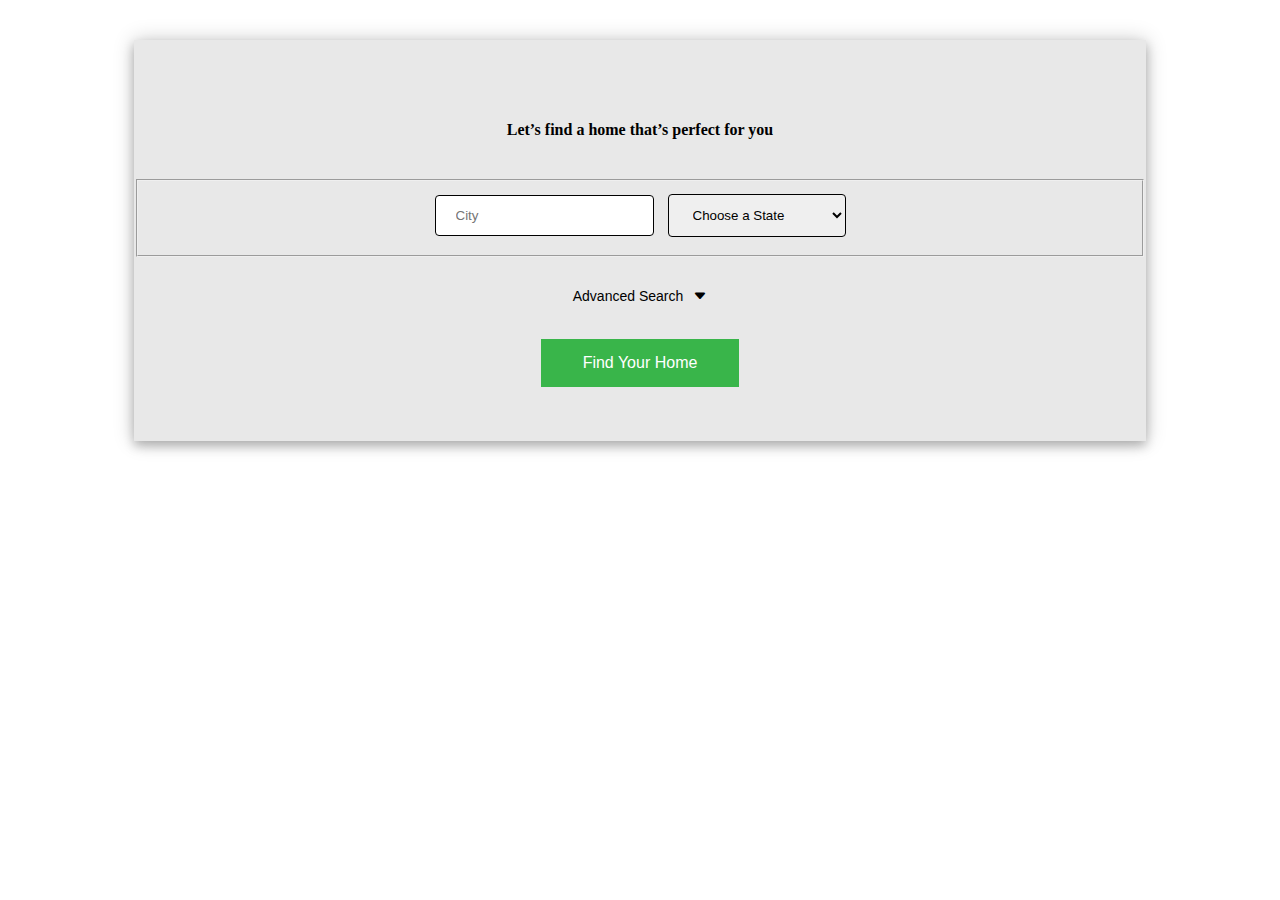
==== mls.html @ 6eab84eb "Update mls.html" ====
<!DOCTYPE html>
<html lang="en">

  <head>
    <meta charset="UTF-8">
    <meta name="viewport" content="width=device-width, initial-scale=1.0">
    <link href="https://cdn.jsdelivr.net/npm/bootstrap@5.0.2/dist/css/bootstrap.min.css" rel="stylesheet"
      integrity="sha384-EVSTQN3/azprG1Anm3QDgpJLIm9Nao0Yz1ztcQTwFspd3yD65VohhpuuCOmLASjC" crossorigin="anonymous">
    <script src="https://ajax.googleapis.com/ajax/libs/jquery/3.5.1/jquery.min.js"></script>
    <script src="https://cdnjs.cloudflare.com/ajax/libs/popper.js/1.16.0/umd/popper.min.js"></script>
    <script src="https://maxcdn.bootstrapcdn.com/bootstrap/4.5.2/js/bootstrap.min.js"></script>
    <script src="https://cdn.jsdelivr.net/npm/bootstrap@5.0.2/dist/js/bootstrap.bundle.min.js"
      integrity="sha384-MrcW6ZMFYlzcLA8Nl+NtUVF0sA7MsXsP1UyJoMp4YLEuNSfAP+JcXn/tWtIaxVXM" crossorigin="anonymous">
    </script>
    <link rel="stylesheet" href="https://cdn.jsdelivr.net/npm/bootstrap-icons@1.5.0/font/bootstrap-icons.css">
    <link rel="preconnect" href="https://fonts.googleapis.com">
    <link rel="preconnect" href="https://fonts.gstatic.com" crossorigin>
    <link href="https://fonts.googleapis.com/css2?family=Montserrat&display=swap" rel="stylesheet"> 
    <link href="./CSS/mls.css" rel="stylesheet">
    
  </head>

  <body>
    <div class="body">
    <div class="background">
      <div class="form">
        <h4>Let’s find a home that’s perfect for you</h4><br />
        <div class="container">
            <div id="photosArea"></div>
          </div>
        <form>
          <fieldset class="form-group col-sm">
            <input type="text" placeholder="City" aria-label="Search" id="city" onkeypress="return (event.charCode > 64 && event.charCode < 91) || (event.charCode > 96 && event.charCode < 123) || (event.charCode==32)" style="margin-right: 10px;">
            <select id="state" data-dropup-auto="false">
              <option value="">Choose a State</option>
              <option value="AK">Alaska</option>
              <option value="AL">Alabama</option>
              <option value="AR">Arkansas</option>
              <option value="AZ">Arizona</option>
              <option value="CA">California</option>
              <option value="CO">Colorado</option>
              <option value="CT">Connecticut</option>
              <option value="DC">District of Columbia</option>
              <option value="DE">Delaware</option>
              <option value="FL">Florida</option>
              <option value="GA">Georgia</option>
              <option value="HI">Hawaii</option>
              <option value="IA">Iowa</option>
              <option value="ID">Idaho</option>
              <option value="IL">Illinois</option>
              <option value="IN">Indiana</option>
              <option value="KS">Kansas</option>
              <option value="KY">Kentucky</option>
              <option value="LA">Louisiana</option>
              <option value="MA">Massachusetts</option>
              <option value="MD">Maryland</option>
              <option value="ME">Maine</option>
              <option value="MI">Michigan</option>
              <option value="MN">Minnesota</option>
              <option value="MO">Missouri</option>
              <option value="MS">Mississippi</option>
              <option value="MT">Montana</option>
              <option value="NC">North Carolina</option>
              <option value="ND">North Dakota</option>
              <option value="NE">Nebraska</option>
              <option value="NH">New Hampshire</option>
              <option value="NJ">New Jersey</option>
              <option value="NM">New Mexico</option>
              <option value="NV">Nevada</option>
              <option value="NY">New York</option>
              <option value="OH">Ohio</option>
              <option value="OK">Oklahoma</option>
              <option value="OR">Oregon</option>
              <option value="PA">Pennsylvania</option>
              <option value="PR">Puerto Rico</option>
              <option value="RI">Rhode Island</option>
              <option value="SC">South Carolina</option>
              <option value="SD">South Dakota</option>
              <option value="TN">Tennessee</option>
              <option value="TX">Texas</option>
              <option value="UT">Utah</option>
              <option value="VA">Virginia</option>
              <option value="VT">Vermont</option>
              <option value="WA">Washington</option>
              <option value="WI">Wisconsin</option>
              <option value="WV">West Virginia</option>
              <option value="WY">Wyoming</option>
            </select>
          </fieldset>
          <br>
          <div class="advance-search-align">
            <button type="button" class="advance-search-button" onclick="showAdvanced()"><p id="advanced-search">Advanced Search</p><i id="advanced-icon" class="bi bi-caret-down-fill" style="display: inline; padding-left: 10px; font-size: 14px;"></button></i>
          </div>
          <div id="advance-search-options" style="display: none">
            <div class="row justify-content-center g-3">
              <div class="col-md-4">
                <label for="bedrooms" style="margin-bottom: 15px; margin-top: 10px;">Bedrooms</label>
                  <input type="number" class="form-control" id="bedrooms" name="bedrooms" oninput="this.value = this.value.replace(/[^0-9.]/g, '').replace(/(\..*)\./g, '$1');" min="1" max="4">
              </div>
              <div class="col-md-4">
                <label for="baths" style="margin-bottom: 15px; margin-top: 10px;">Bathrooms</label>
                  <input type="number" class="form-control" id="baths" name="baths" oninput="this.value = this.value.replace(/[^0-9.]/g, '').replace(/(\..*)\./g, '$1');" min="1" max="4">
              </div>
            </div>
           <br>
           <label for="bedrooms" style="margin-bottom: 15px; margin-top: 10px;">Sort By:</label>
            <select id="price" data-dropup-auto="false">
              <option value="">Most Relevant</option>
              <option value="asc">Price: Low to High</option>
              <option value="desc">Price: High to Low</option>
            </select> 
           <br />   
          </div> <br /> 
          <button class="button" id="search" value="search" type="button"
            onclick="findHome">Find Your Home
        </button>
        </form>
      </div>
  </div>
</div>
    <div class="container">
      <div class="row">
        <div id="cardsArea"></div>
      </div>
    </div>
  
    </div>
  </body>
</html>
  <script type="text/javascript">

  window.onload = function() {
    findHome();
  };
    document.getElementById("search").addEventListener("click", findHome);

    function showAdvanced() {
      var x = document.getElementById("advance-search-options");
      var icon = document.getElementById("advanced-icon");
      var btn = document.getElementById("advanced-search");

      if(x.style.display === "none"){
        icon.classList.remove('bi-caret-down-fill');
        icon.classList.add('bi-caret-up-fill');
        x.style.display = "inline";   
      }else{
        icon.classList.remove('bi-caret-up-fill');
        icon.classList.add('bi-caret-down-fill');
        x.style.display = "none";
      }
    }

    function findHome(e) {
      var apiUrl = 'https://api.airtable.com/v0/apppFK3jcYmpupxXT/Listings?filterByFormula=AND({State}="' + state + '",{City}="' + city + '")';
      var cityWithSpace = document.getElementById("city").value;
      var state = document.getElementById("state").value;
      var citySplit = cityWithSpace.split(' ').join('&');
      citySplit = citySplit.toLowerCase();
      var city = citySplit.charAt(0).toUpperCase() + citySplit.slice(1);
      var searchButton = document.getElementById("search");
      var bedrooms = document.getElementById("bedrooms").value;
      var baths = document.getElementById("baths").value;
      var price = document.getElementById("price").value;

      if(baths !== "" && bedrooms !== "" && price !== ""){ // price, bed, bath
        apiUrl = 'https://api.airtable.com/v0/apppFK3jcYmpupxXT/Listings?filterByFormula=AND({State}="' + state + '",{City}="' + city + 
        '",{Bedrooms}="' + bedrooms + '",{Baths}="' + baths +'")&sort[0][field]=Price&sort[0][direction]=' + price;
      }else if (baths === "" && bedrooms === "" && price !== ""){ // price
        apiUrl = 'https://api.airtable.com/v0/apppFK3jcYmpupxXT/Listings?filterByFormula=AND({State}="' + state + '",{City}="' + city + 
        '")&sort[0][field]=Price&sort[0][direction]=' + price;
      }else if(baths === "" && bedrooms !== "" && price !== ""){ // price, bed
        apiUrl = 'https://api.airtable.com/v0/apppFK3jcYmpupxXT/Listings?filterByFormula=AND({State}="' + state + '",{City}="' + city + 
        '",{Bedrooms}="' + bedrooms + '")&sort[0][field]=Price&sort[0][direction]=' + price;
      }else if(baths !== "" && bedrooms === "" && price !== ""){ // price, bath
        apiUrl = 'https://api.airtable.com/v0/apppFK3jcYmpupxXT/Listings?filterByFormula=AND({State}="' + state + '",{City}="' + city + 
        '",{Baths}="' + baths + '")&sort[0][field]=Price&sort[0][direction]=' + price;
      }else if(baths === "" && bedrooms !== "" && price === ""){ // bed
        apiUrl = 'https://api.airtable.com/v0/apppFK3jcYmpupxXT/Listings?filterByFormula=AND({State}="' + state + '",{City}="' + city + 
        '",{Bedrooms}="' + bedrooms +'")';
      }else if(baths !== "" && bedrooms !== "" && price === ""){ // bed, bath
        apiUrl = 'https://api.airtable.com/v0/apppFK3jcYmpupxXT/Listings?filterByFormula=AND({State}="' + state + '",{City}="' + city + 
        '",{Baths}="' + baths + '",{Bedrooms}="' + bedrooms +'")';
      }else if(baths !== "" && bedrooms === "" && price === ""){ // bath
        apiUrl = 'https://api.airtable.com/v0/apppFK3jcYmpupxXT/Listings?filterByFormula=AND({State}="' + state + '",{City}="' + city + 
        '",{Baths}="' + baths +'")';
      }else if(city !== "" && state !== ""){
        apiUrl = 'https://api.airtable.com/v0/apppFK3jcYmpupxXT/Listings?filterByFormula=AND({State}="' + state + '",{City}="' + city + '")';
      }else{
        apiUrl = 'https://api.airtable.com/v0/apppFK3jcYmpupxXT/Listings';
      }

      searchButton.disabled = true;
      searchButton.innerText = "Please Wait...";
      searchButton.style.backgroundColor = "grey";

      console.log(apiUrl);
      fetch(apiUrl, {
          "method": "GET",
          "headers": {
            "Host": "api.airtable.com",
            "Authorization": "Bearer keyHoFL3RMdGwxdu0",
          }
        })
        .then(function (response) {
          if (response.status !== 200) {
            searchButton.disabled = false;
            searchButton.innerText = "Find Your Home";
            errorHandle(3);
          }
          return response.json();
        }).then(function (data) {
          parseData(data);
        }).then(function () {
          searchButton.disabled = false;
          searchButton.innerText = "Find Your Home";
          searchButton.style.backgroundColor = "rgba(57, 181, 74, 1)";
        })
        .catch(err => {
          console.log(err);
          searchButton.disabled = false;
          searchButton.innerText = "Find Your Home";
          searchButton.style.backgroundColor = "rgba(57, 181, 74, 1)";
          return;
        });
    }
    function onImageButtonClick(clicked_id, searchResultStats) {

      photos = "<div class='modal' tabindex='-1' role='dialog' id='myModal'><div class='modal-dialog' role='document'>";
      photos += "<div class='modal-content'><div class='modal-header'><button type='button' style='border:none; background:none; font-size: 25px !important;' data-dismiss='modal' aria-label='Close'><span aria-hidden='false'>&times;</span></button>";
      photos += "</div><div class='modal-body'>";
      photos += "<div id='carousel-example-generic' class='carousel slide' data-ride='carousel'><div class='carousel-inner'>";

      for(j = 0; j < JSON.parse(searchResultStats[clicked_id]).coverPhoto.length; j++){
        if (j === 0) {
          photos += "<div class='carousel-item active'><img class='d-block w-100' src='" +  JSON.parse(searchResultStats[clicked_id]).coverPhoto[j] + "' alt='Photo'></div>";
        } else {
          photos += "<div class='carousel-item'><img class='d-block w-100' src='" +  JSON.parse(searchResultStats[clicked_id]).coverPhoto[j] + "' alt='Photo'></div>";
        }
      }
      photos += "<a class='carousel-control-prev' href='#carousel-example-generic' role='button' data-slide='prev'>";
      photos += "<span class='carousel-control-prev-icon' aria-hidden='true'></span></a>";
      photos += "<a class='carousel-control-next' href='#carousel-example-generic' role='button' data-slide='next'>";
      photos += "<span class='carousel-control-next-icon' aria-hidden='true'></span></a>";
      
      photos += "</div></div></div></div>";

      document.getElementById("photosArea").innerHTML = photos;
    }
  function parseData(data) {
    var object = data.records;
    var length = object.length;
    var searchResultStats = [];

    if (length === 0) {
      errorHandle(3);
      return;
    }

    for(i = 0; i<length; i++) {
      var state = object[i].fields.State;
      var city = object[i].fields.City;
      var zip = object[i].fields.Zip;
      var address = object[i].fields.Address + " " + city + ", " + state + " " + zip;
      var status = object[i].fields.Status;
      var sqft = object[i].fields.Sqft;
      var baths = object[i].fields.Baths;
      var bedrooms = object[i].fields.Bedrooms;
      var price = object[i].fields.Price;
      var lot = object[i].fields.Lotsize;
      var description = object[i].fields.Notes;
      var coverPhoto = [];

      for(j = 0; j < object[i].fields.Pictures.length; j++){
        coverPhoto.push(object[i].fields.Pictures[j].url);
      }

      var singleStats = {
        zip: zip,
        address: address,
        price: price,
        bedrooms: bedrooms,
        baths: baths,
        sqft: sqft,
        status: status,
        lot: lot,
        description: description,
        coverPhoto: coverPhoto,
      };
        searchResultStats.push(JSON.stringify(singleStats));
    }
    thelisthtml = "";
    document.getElementById("cardsArea").innerHTML = "";

    var cityWithSpace = document.getElementById("city").value;
    var inputState = document.getElementById("state").value;
    var inputCity = cityWithSpace.split(' ').join('&');

    if(inputState !== "" && inputCity !== ""){
      thelisthtml += "<h2 class='text-center'>" + "Showing results for " + city + ", " + state + "</h2>";
    }else if((inputState !== "" && inputCity === "") || (inputState ==="" && inputCity !=="")){
      errorHandle(2);
      return;
    }else{
      thelisthtml += "<h2 class='text-center'>" + "Showing all listings.</h2>";
    }

    thelisthtml += "<br><br><div class='container'>"
    thelisthtml += "<div class='row'>"

    photos = "";
    document.getElementById("photosArea").innerHTML = "";

    for (i = 0; i < length; i++) {
      thelisthtml += "<div class='col-sm'>"
      thelisthtml += "<div class='card bg-light' style='width: 25rem;'>"
      thelisthtml += "<img src=" + JSON.parse(searchResultStats[i]).coverPhoto[0] +" class='card - img - top img-rounded' style='height: 220px' alt='photo of listing'>"
      thelisthtml += " <div class='card-body'>";
      thelisthtml += `<button type='button' class='modal-button' data-toggle='modal' data-target='#myModal' onClick='onImageButtonClick(${i}, ${JSON.stringify(searchResultStats)})'>See More Photos</button>`;
      thelisthtml += "<h5 class='card-title'>" + "Listing Price: <strong style='color:rgba(57, 181, 74, 1)'>$" + (JSON.parse(searchResultStats[i]).price).toLocaleString() +"</strong></h5>";
      thelisthtml += "<p class='card-text'>" + JSON.parse(searchResultStats[i]).address + "</p></div>"
      thelisthtml += "<ul class='list-group list-group-flush'>"
      thelisthtml += "<li class='list-group-item'>" + "Number of Beds: " + JSON.parse(searchResultStats[i]).bedrooms +"</li>"
      thelisthtml += "<li class='list-group-item'>" + "Number of Baths: " + JSON.parse(searchResultStats[i]).baths +"</li>"
      thelisthtml += "<li class='list-group-item'>" + "Square Feet: " + JSON.parse(searchResultStats[i]).sqft + "</li>"
      thelisthtml += "<li class='list-group-item'>" + "Status: " + JSON.parse(searchResultStats[i]).status + "</li>"
      thelisthtml += "<li class='list-group-item'>" + "Lot Size: " + JSON.parse(searchResultStats[i]).lot + "</li></ul>"
      thelisthtml += "<li class='list-group-item'>" +JSON.parse(searchResultStats[i]).description + "</li></ul>"
      thelisthtml += " <div class='card-body' style='background-color: rgba(57, 181, 74, 1)'>";
      thelisthtml += "<p class='card-text' style='color: white'>ZeroPads Development Group</p></div>"
      thelisthtml+= "</div></div>";
      
      document.getElementById("cardsArea").innerHTML = thelisthtml;
    }
  }
    function errorHandle(err) {
      var searchButton = document.getElementById("search");
      searchButton.disabled = false;
      searchButton.innerText = "Search";
      searchButton.style.backgroundColor = "rgba(57, 181, 74, 1)";
      document.getElementById("city").value = "";
      document.getElementById("state").value = "";
      document.getElementById("cardsArea").innerHTML = " ";
      var bedrooms = document.getElementById("bedrooms").value = "";
      var baths = document.getElementById("baths").value = "";
      var price = document.getElementById("price").value = "";
      var i = document.getElementById("advanced-icon");
      i.classList.remove('bi-caret-up-fill');
      i.classList.add('bi-caret-down-fill');
      var x = document.getElementById("advance-search-options");
      x.style.display = "none";
      
      if (err == 1) {
        alert(
          "We're sorry, your results could not be calculated. Please make sure you enter a valid city/state combination."
        )
      }
      if (err == 2) {
        alert(
          "We're sorry, your results could not be calculated. Please make sure you enter a valid city/state combination. In some cases, we may not have any homes available in the fields you provided"
        )
      }
      if(err == 3){
        alert(
          "We're sorry, but no results were found to match your criteria. Please edit your filter and try again."
        )
      }
    }
  </script>
</html>
---- CSS/mls.css ----
.card {
    border: 8px solid #e7e9eb;
    color: rgb(63, 62, 62);
    margin-bottom: 2rem;
    margin: auto;
    margin-top: 20px;
  }
  .card-img-top {
    width: 100%;
    height: 15vw;
    object-fit: cover;
  }

  .advance-search-align{
    text-align: center;
    padding: 10px;
  }

  #advanced-search{
    display: inline;
    font-size: 14px;
  }
  .cardsArea{
    margin: auto;
  }

  .advance-search-button{
    background-color: transparent;
    border-color: transparent;
  }

  .advance-search-button:hover{
    color: rgba(57, 181, 74, 1);
  }

  .list-group{
    background-color: #e7e9eb;
  }

  .bg-light {
    background-color: #e7e9eb !important;
  }

  .background{
    background: rgb(232,232,232);
    margin: auto;
    margin-bottom: 100px;
    padding-top: 20px;
    width: 50%;
    margin-top: 40px;
    text-align: center;
    box-shadow: 0 0 20px 0 rgba(0, 0, 0, 0.2), 0 5px 10px 0 rgba(0, 0, 0, 0.24);
  }

  .form{
    border-radius: 5px;
    padding-top: 40px;
    padding-bottom: 50px;
    margin: auto;
    width: 100%;
    text-align: center;
    justify-content: center;
  }

  input[type=text], select {
    padding: 12px 20px;
    margin: 8px 0;
    border: 1px solid black;
    border-radius: 4px;
    box-sizing: border-box;
  }

  input[type=number]{
    border: 1px solid black;
  }

  textarea:focus,
  input[type="text"]:focus,
  input[type="password"]:focus,
  input[type="datetime"]:focus,
  input[type="datetime-local"]:focus,
  input[type="date"]:focus,
  input[type="month"]:focus,
  input[type="time"]:focus,
  input[type="week"]:focus,
  input[type="number"]:focus,
  input[type="email"]:focus,
  input[type="url"]:focus,
  input[type="search"]:focus,
  input[type="tel"]:focus,
  input[type="color"]:focus,
  .uneditable-input:focus {   
    border-color: rgba(57, 181, 74, 1);
    box-shadow: 0 1px 1px rgba(0, 0, 0, 0.075) inset, 0 0 2px rgba(57, 181, 74, 1);
    outline: 0 none;
  }
  
  select:hover{
    cursor: pointer;
    opacity: 1;
  }

  .container{
    margin: auto;
  }

  .button{
    background-color: rgba(57, 181, 74, 1);
    border: none;
    color: white;
    padding: 15px 42px;
    text-align: center;
    text-decoration: none;
    display: inline-block;
    font-size: 16px;
    margin: 4px 2px;
  }

  .button:hover{
    background-color: grey;
  }

  .container{
    margin-bottom: 0px !important;
  }

  
  @media only screen and (max-width: 1383px){
    .background{
      width: 80%;
    }
  } 
  @media only screen and (max-width: 746px){
    .background{
      width: 95%;
      margin: auto;
      margin-top: 50px;
      padding-bottom: 100px;
      margin-bottom: 70px;
    }

    .form{
      padding: 20px;
      padding-bottom: unset;
      margin: auto;
      width: 100%;
      text-align: center;
    }
  }
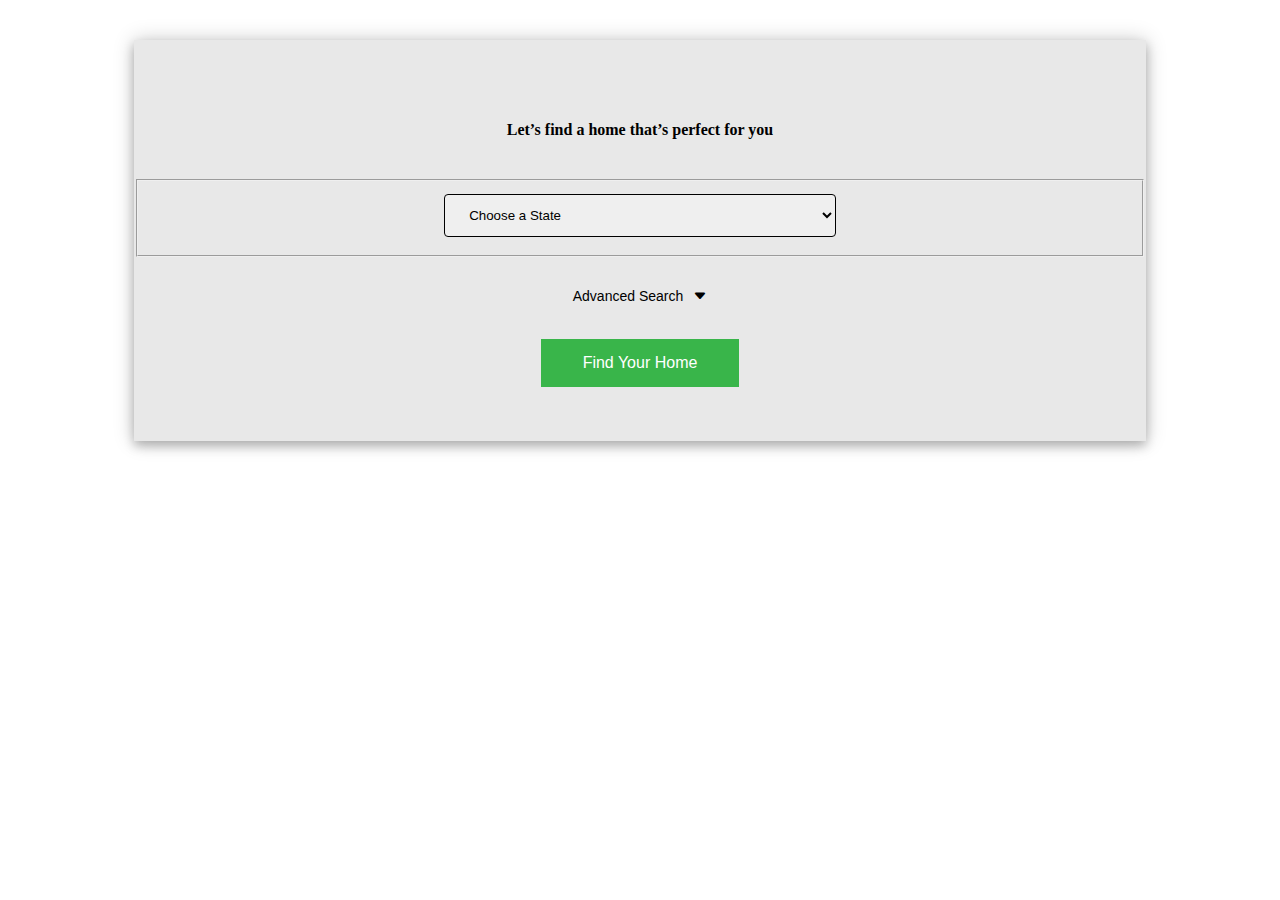
==== commit 74ea0f3e: "Update mls.html" ====
--- a/mls.html
+++ b/mls.html
@@ -30,61 +30,10 @@
           </div>
         <form>
           <fieldset class="form-group col-sm">
-            <input type="text" placeholder="City" aria-label="Search" id="city" onkeypress="return (event.charCode > 64 && event.charCode < 91) || (event.charCode > 96 && event.charCode < 123) || (event.charCode==32)" style="margin-right: 10px;">
             <select id="state" data-dropup-auto="false">
               <option value="">Choose a State</option>
-              <option value="AK">Alaska</option>
-              <option value="AL">Alabama</option>
               <option value="AR">Arkansas</option>
-              <option value="AZ">Arizona</option>
-              <option value="CA">California</option>
-              <option value="CO">Colorado</option>
-              <option value="CT">Connecticut</option>
-              <option value="DC">District of Columbia</option>
-              <option value="DE">Delaware</option>
-              <option value="FL">Florida</option>
               <option value="GA">Georgia</option>
-              <option value="HI">Hawaii</option>
-              <option value="IA">Iowa</option>
-              <option value="ID">Idaho</option>
-              <option value="IL">Illinois</option>
-              <option value="IN">Indiana</option>
-              <option value="KS">Kansas</option>
-              <option value="KY">Kentucky</option>
-              <option value="LA">Louisiana</option>
-              <option value="MA">Massachusetts</option>
-              <option value="MD">Maryland</option>
-              <option value="ME">Maine</option>
-              <option value="MI">Michigan</option>
-              <option value="MN">Minnesota</option>
-              <option value="MO">Missouri</option>
-              <option value="MS">Mississippi</option>
-              <option value="MT">Montana</option>
-              <option value="NC">North Carolina</option>
-              <option value="ND">North Dakota</option>
-              <option value="NE">Nebraska</option>
-              <option value="NH">New Hampshire</option>
-              <option value="NJ">New Jersey</option>
-              <option value="NM">New Mexico</option>
-              <option value="NV">Nevada</option>
-              <option value="NY">New York</option>
-              <option value="OH">Ohio</option>
-              <option value="OK">Oklahoma</option>
-              <option value="OR">Oregon</option>
-              <option value="PA">Pennsylvania</option>
-              <option value="PR">Puerto Rico</option>
-              <option value="RI">Rhode Island</option>
-              <option value="SC">South Carolina</option>
-              <option value="SD">South Dakota</option>
-              <option value="TN">Tennessee</option>
-              <option value="TX">Texas</option>
-              <option value="UT">Utah</option>
-              <option value="VA">Virginia</option>
-              <option value="VT">Vermont</option>
-              <option value="WA">Washington</option>
-              <option value="WI">Wisconsin</option>
-              <option value="WV">West Virginia</option>
-              <option value="WY">Wyoming</option>
             </select>
           </fieldset>
           <br>
@@ -99,7 +48,7 @@
               </div>
               <div class="col-md-4">
                 <label for="baths" style="margin-bottom: 15px; margin-top: 10px;">Bathrooms</label>
-                  <input type="number" class="form-control" id="baths" name="baths" oninput="this.value = this.value.replace(/[^0-9.]/g, '').replace(/(\..*)\./g, '$1');" min="1" max="4">
+                  <input type="number" class="form-control" id="baths" name="baths" min="1" max="4">
               </div>
             </div>
            <br>
@@ -129,6 +78,9 @@
 </html>
   <script type="text/javascript">
 
+  var validNumber = new RegExp(/^\d*\.?\d*$/);
+  var lastValid = document.getElementById("baths").value;
+
   window.onload = function() {
     findHome();
   };
@@ -151,40 +103,36 @@
     }
 
     function findHome(e) {
-      var apiUrl = 'https://api.airtable.com/v0/apppFK3jcYmpupxXT/Listings?filterByFormula=AND({State}="' + state + '",{City}="' + city + '")';
-      var cityWithSpace = document.getElementById("city").value;
+      var apiUrl = 'https://api.airtable.com/v0/apppFK3jcYmpupxXT/Listings?filterByFormula=AND({State}="' + state + '")';
       var state = document.getElementById("state").value;
-      var citySplit = cityWithSpace.split(' ').join('&');
-      citySplit = citySplit.toLowerCase();
-      var city = citySplit.charAt(0).toUpperCase() + citySplit.slice(1);
       var searchButton = document.getElementById("search");
       var bedrooms = document.getElementById("bedrooms").value;
       var baths = document.getElementById("baths").value;
       var price = document.getElementById("price").value;
 
       if(baths !== "" && bedrooms !== "" && price !== ""){ // price, bed, bath
-        apiUrl = 'https://api.airtable.com/v0/apppFK3jcYmpupxXT/Listings?filterByFormula=AND({State}="' + state + '",{City}="' + city + 
+        apiUrl = 'https://api.airtable.com/v0/apppFK3jcYmpupxXT/Listings?filterByFormula=AND({State}="' + state + 
         '",{Bedrooms}="' + bedrooms + '",{Baths}="' + baths +'")&sort[0][field]=Price&sort[0][direction]=' + price;
       }else if (baths === "" && bedrooms === "" && price !== ""){ // price
-        apiUrl = 'https://api.airtable.com/v0/apppFK3jcYmpupxXT/Listings?filterByFormula=AND({State}="' + state + '",{City}="' + city + 
+        apiUrl = 'https://api.airtable.com/v0/apppFK3jcYmpupxXT/Listings?filterByFormula=AND({State}="' + state +
         '")&sort[0][field]=Price&sort[0][direction]=' + price;
       }else if(baths === "" && bedrooms !== "" && price !== ""){ // price, bed
-        apiUrl = 'https://api.airtable.com/v0/apppFK3jcYmpupxXT/Listings?filterByFormula=AND({State}="' + state + '",{City}="' + city + 
+        apiUrl = 'https://api.airtable.com/v0/apppFK3jcYmpupxXT/Listings?filterByFormula=AND({State}="' + state + 
         '",{Bedrooms}="' + bedrooms + '")&sort[0][field]=Price&sort[0][direction]=' + price;
       }else if(baths !== "" && bedrooms === "" && price !== ""){ // price, bath
-        apiUrl = 'https://api.airtable.com/v0/apppFK3jcYmpupxXT/Listings?filterByFormula=AND({State}="' + state + '",{City}="' + city + 
+        apiUrl = 'https://api.airtable.com/v0/apppFK3jcYmpupxXT/Listings?filterByFormula=AND({State}="' + state + 
         '",{Baths}="' + baths + '")&sort[0][field]=Price&sort[0][direction]=' + price;
       }else if(baths === "" && bedrooms !== "" && price === ""){ // bed
-        apiUrl = 'https://api.airtable.com/v0/apppFK3jcYmpupxXT/Listings?filterByFormula=AND({State}="' + state + '",{City}="' + city + 
+        apiUrl = 'https://api.airtable.com/v0/apppFK3jcYmpupxXT/Listings?filterByFormula=AND({State}="' + state + 
         '",{Bedrooms}="' + bedrooms +'")';
       }else if(baths !== "" && bedrooms !== "" && price === ""){ // bed, bath
-        apiUrl = 'https://api.airtable.com/v0/apppFK3jcYmpupxXT/Listings?filterByFormula=AND({State}="' + state + '",{City}="' + city + 
+        apiUrl = 'https://api.airtable.com/v0/apppFK3jcYmpupxXT/Listings?filterByFormula=AND({State}="' + state + 
         '",{Baths}="' + baths + '",{Bedrooms}="' + bedrooms +'")';
       }else if(baths !== "" && bedrooms === "" && price === ""){ // bath
-        apiUrl = 'https://api.airtable.com/v0/apppFK3jcYmpupxXT/Listings?filterByFormula=AND({State}="' + state + '",{City}="' + city + 
+        apiUrl = 'https://api.airtable.com/v0/apppFK3jcYmpupxXT/Listings?filterByFormula=AND({State}="' + state + 
         '",{Baths}="' + baths +'")';
-      }else if(city !== "" && state !== ""){
-        apiUrl = 'https://api.airtable.com/v0/apppFK3jcYmpupxXT/Listings?filterByFormula=AND({State}="' + state + '",{City}="' + city + '")';
+      }else if(state !== ""){
+        apiUrl = 'https://api.airtable.com/v0/apppFK3jcYmpupxXT/Listings?filterByFormula=AND({State}="' + state + '")';
       }else{
         apiUrl = 'https://api.airtable.com/v0/apppFK3jcYmpupxXT/Listings';
       }
@@ -232,9 +180,9 @@
 
       for(j = 0; j < JSON.parse(searchResultStats[clicked_id]).coverPhoto.length; j++){
         if (j === 0) {
-          photos += "<div class='carousel-item active'><img class='d-block w-100' src='" +  JSON.parse(searchResultStats[clicked_id]).coverPhoto[j] + "' alt='Photo'></div>";
+          photos += "<div class='carousel-item active'><img class='d-block mw-100' src='" +  JSON.parse(searchResultStats[clicked_id]).coverPhoto[j] + "' alt='Photo'></div>";
         } else {
-          photos += "<div class='carousel-item'><img class='d-block w-100' src='" +  JSON.parse(searchResultStats[clicked_id]).coverPhoto[j] + "' alt='Photo'></div>";
+          photos += "<div class='carousel-item'><img class='d-block mw-100' src='" +  JSON.parse(searchResultStats[clicked_id]).coverPhoto[j] + "' alt='Photo'></div>";
         }
       }
       photos += "<a class='carousel-control-prev' href='#carousel-example-generic' role='button' data-slide='prev'>";
@@ -291,15 +239,10 @@
     thelisthtml = "";
     document.getElementById("cardsArea").innerHTML = "";
 
-    var cityWithSpace = document.getElementById("city").value;
     var inputState = document.getElementById("state").value;
-    var inputCity = cityWithSpace.split(' ').join('&');
-
-    if(inputState !== "" && inputCity !== ""){
-      thelisthtml += "<h2 class='text-center'>" + "Showing results for " + city + ", " + state + "</h2>";
-    }else if((inputState !== "" && inputCity === "") || (inputState ==="" && inputCity !=="")){
-      errorHandle(2);
-      return;
+
+    if(inputState !== ""){
+      thelisthtml += "<h2 class='text-center'>" + "Showing results in " + state + "</h2>";
     }else{
       thelisthtml += "<h2 class='text-center'>" + "Showing all listings.</h2>";
     }
@@ -311,11 +254,16 @@
     document.getElementById("photosArea").innerHTML = "";
 
     for (i = 0; i < length; i++) {
-      thelisthtml += "<div class='col-sm'>"
+      thelisthtml += "<div class='col-md'>"
       thelisthtml += "<div class='card bg-light' style='width: 25rem;'>"
-      thelisthtml += "<img src=" + JSON.parse(searchResultStats[i]).coverPhoto[0] +" class='card - img - top img-rounded' style='height: 220px' alt='photo of listing'>"
+      thelisthtml += "<img src=" + JSON.parse(searchResultStats[i]).coverPhoto[0] +" class='cardimg card - img - top img-rounded' style='height: 220px' alt='photo of listing'>"
       thelisthtml += " <div class='card-body'>";
-      thelisthtml += `<button type='button' class='modal-button' data-toggle='modal' data-target='#myModal' onClick='onImageButtonClick(${i}, ${JSON.stringify(searchResultStats)})'>See More Photos</button>`;
+      
+      if((JSON.parse(searchResultStats[i]).coverPhoto.length) > 1){
+        thelisthtml += `<button type='button' class='modal-button' data-toggle='modal' data-target='#myModal' onClick='onImageButtonClick(${i}, ${JSON.stringify(searchResultStats)})'>See More Photos</button>`;
+      }else{
+        thelisthtml += `<button type='button' class='modal-button' data-toggle='modal' data-target='#myModal' onClick='onImageButtonClick(${i}, ${JSON.stringify(searchResultStats)})'>Enlarge Photo</button>`;
+      }
       thelisthtml += "<h5 class='card-title'>" + "Listing Price: <strong style='color:rgba(57, 181, 74, 1)'>$" + (JSON.parse(searchResultStats[i]).price).toLocaleString() +"</strong></h5>";
       thelisthtml += "<p class='card-text'>" + JSON.parse(searchResultStats[i]).address + "</p></div>"
       thelisthtml += "<ul class='list-group list-group-flush'>"
@@ -337,7 +285,6 @@
       searchButton.disabled = false;
       searchButton.innerText = "Search";
       searchButton.style.backgroundColor = "rgba(57, 181, 74, 1)";
-      document.getElementById("city").value = "";
       document.getElementById("state").value = "";
       document.getElementById("cardsArea").innerHTML = " ";
       var bedrooms = document.getElementById("bedrooms").value = "";
@@ -351,12 +298,12 @@
       
       if (err == 1) {
         alert(
-          "We're sorry, your results could not be calculated. Please make sure you enter a valid city/state combination."
+          "We're sorry, your results could not be calculated.  Please edit your filter and try again."
         )
       }
       if (err == 2) {
         alert(
-          "We're sorry, your results could not be calculated. Please make sure you enter a valid city/state combination. In some cases, we may not have any homes available in the fields you provided"
+          "We're sorry, your results could not be calculated.  Please edit your filter and try again. In some cases, we may not have any homes available in the fields you provided"
         )
       }
       if(err == 3){
--- a/CSS/mls.css
+++ b/CSS/mls.css
@@ -5,11 +5,6 @@
     margin-bottom: 2rem;
     margin: auto;
     margin-top: 20px;
-  }
-  .card-img-top {
-    width: 100%;
-    height: 15vw;
-    object-fit: cover;
   }
 
   .advance-search-align{
@@ -63,13 +58,15 @@
     justify-content: center;
   }
 
-  input[type=text], select {
+  select {
     padding: 12px 20px;
     margin: 8px 0;
+    width: 40%;
     border: 1px solid black;
     border-radius: 4px;
     box-sizing: border-box;
   }
+
 
   input[type=number]{
     border: 1px solid black;
@@ -117,6 +114,26 @@
     margin: 4px 2px;
   }
 
+  .modal-button{
+    background-color: transparent;
+    border: 1px solid rgba(57, 181, 74, 1);
+    color: rgba(57, 181, 74, 1);
+    padding: 10px 37px;
+    width: 100%;
+    text-align: center;
+    text-decoration: none;
+    display: inline-block;
+    font-size: 16px;
+    margin-bottom: 15px;
+  }
+
+
+  .modal-button:hover{
+    background-color: grey;
+    border: 1px solid grey;
+    color: white;
+  }
+
   .button:hover{
     background-color: grey;
   }
@@ -125,7 +142,11 @@
     margin-bottom: 0px !important;
   }
 
-  
+  @media screen and (min-width: 676px) {
+    .modal-dialog {
+      max-width: 800px; /* New width for default modal */
+    }
+  }
   @media only screen and (max-width: 1383px){
     .background{
       width: 80%;
@@ -148,3 +169,28 @@
       text-align: center;
     }
   }
+
+  @media only screen and (max-width: 673px){
+    .background{
+      width: 90% !important;
+      margin: auto;
+      margin-top: 50px;
+      padding-bottom: 100px;
+      margin-bottom: 70px;
+    }
+
+    .card {
+      width: 20rem !important;
+    }
+
+    .cardimg {
+      width: 100% !important;
+    }
+
+    .form{
+      padding-bottom: unset;
+      margin: auto;
+      width: 100%;
+      text-align: center;
+    }
+  }
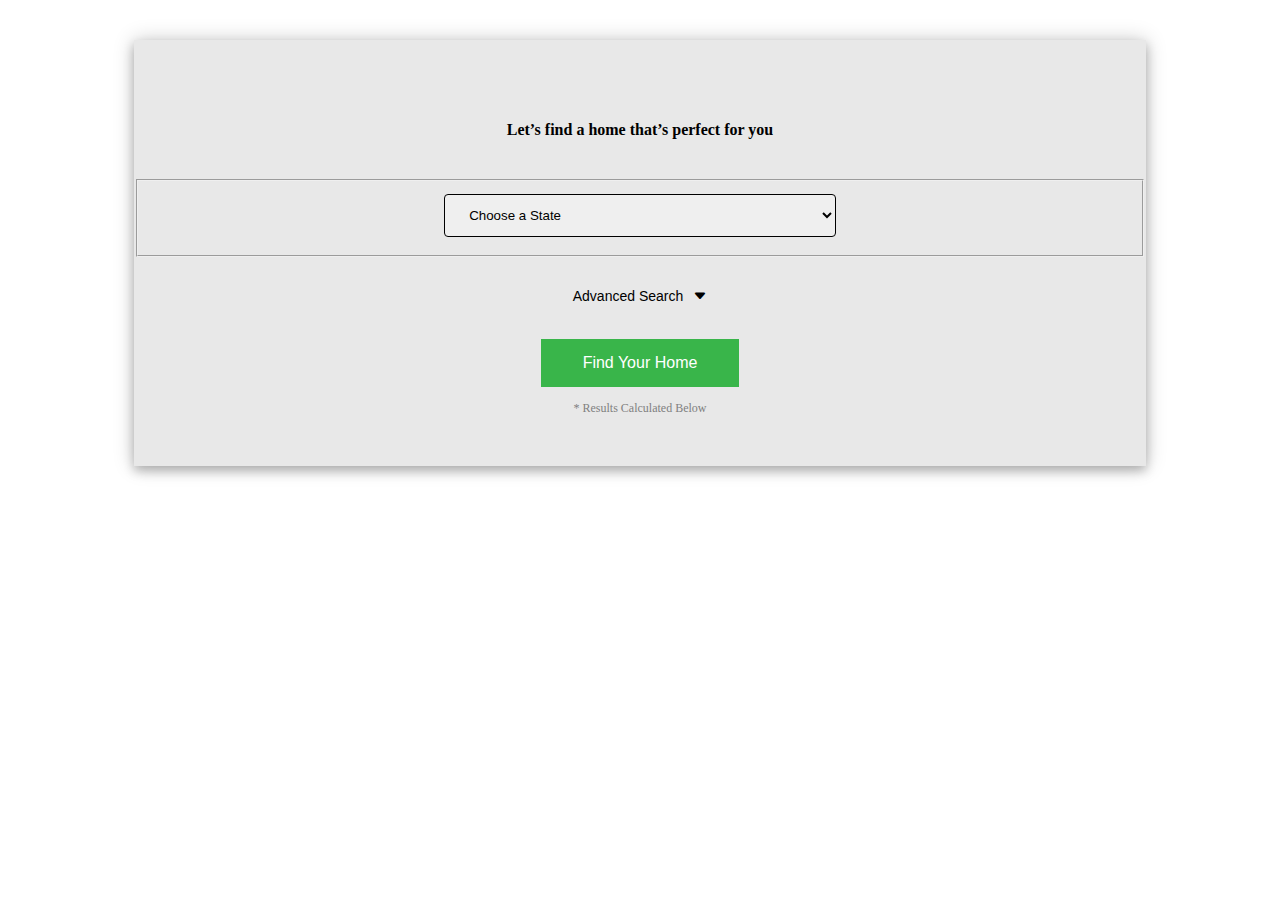
==== commit 49cf66e7: "Update mls.html" ====
--- a/mls.html
+++ b/mls.html
@@ -63,7 +63,8 @@
           <button class="button" id="search" value="search" type="button"
             onclick="findHome">Find Your Home
         </button>
-        </form>
+      </form>
+        <p style="font-size: 12px; color: grey; margin-top: 10px; margin-bottom: 0;">* Results Calculated Below</p>
       </div>
   </div>
 </div>
@@ -240,9 +241,16 @@
     document.getElementById("cardsArea").innerHTML = "";
 
     var inputState = document.getElementById("state").value;
+    var stateNoAb = "";
+
+    if(inputState === "GA"){
+      stateNoAb = "Georgia";
+    }else if(inputState === "AR"){
+      stateNoAb = "Arkansas";
+    }
 
     if(inputState !== ""){
-      thelisthtml += "<h2 class='text-center'>" + "Showing results in " + state + "</h2>";
+      thelisthtml += "<h2 class='text-center'>" + "Showing results in " + stateNoAb + ".</h2>";
     }else{
       thelisthtml += "<h2 class='text-center'>" + "Showing all listings.</h2>";
     }
@@ -274,7 +282,8 @@
       thelisthtml += "<li class='list-group-item'>" + "Lot Size: " + JSON.parse(searchResultStats[i]).lot + "</li></ul>"
       thelisthtml += "<li class='list-group-item'>" +JSON.parse(searchResultStats[i]).description + "</li></ul>"
       thelisthtml += " <div class='card-body' style='background-color: rgba(57, 181, 74, 1)'>";
-      thelisthtml += "<p class='card-text' style='color: white'>ZeroPads Development Group</p></div>"
+        thelisthtml += "<a href='www.zeropads.org/contact' style='text-decoration: none; color: white;'><p class='card-text' style='color: white; font-size: 20px; margin: 0;'>Interested in this home?</p>"
+      thelisthtml += "<p class='card-text' style='color: white; margin: 0'><strong>Contact Us</a></strong></p></div>"
       thelisthtml+= "</div></div>";
       
       document.getElementById("cardsArea").innerHTML = thelisthtml;
